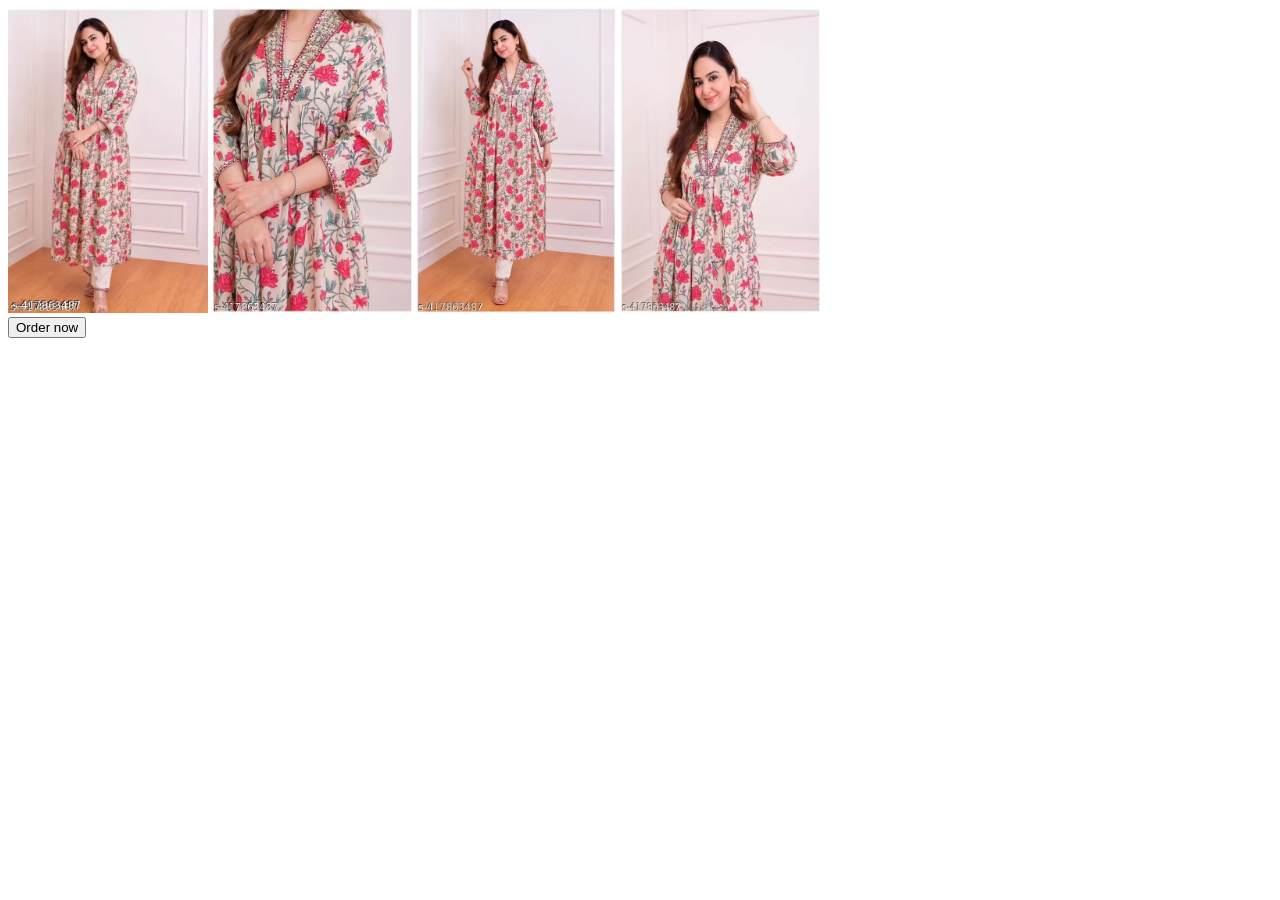
==== 1st.html @ 8cc26ab1 "Add files via upload" ====
<!DOCTYPE html>
<html lang="en">
<head>
    <meta charset="UTF-8">
    <meta name="viewport" content="width=device-width, initial-scale=1.0">
    <title>kurti</title>
</head>
<body>
    <img src="images/kurti1/1st.avif" height="305px" width="200px" alt="kurti image" >
    <img src="images/kurti1/kurti_2.avif" height="305px" width="200px" alt="kurti image" >
    <img src="images/kurti1/kurti_3.avif" height="305px" width="200px" alt="kurti image" >
    <img src="images/kurti1/kurti_4.avif" height="305px" width="200px" alt="kurti image" >

    <br>
   <a href="https://docs.google.com/forms/d/e/1FAIpQLSdb6WOAlv99Q8HCs-PzDimVh7lx1HKNrRKlabEa1tBGqufKTA/viewform?usp=publish-editor"> <button>Order now</button>  </a>
</body>
</html>
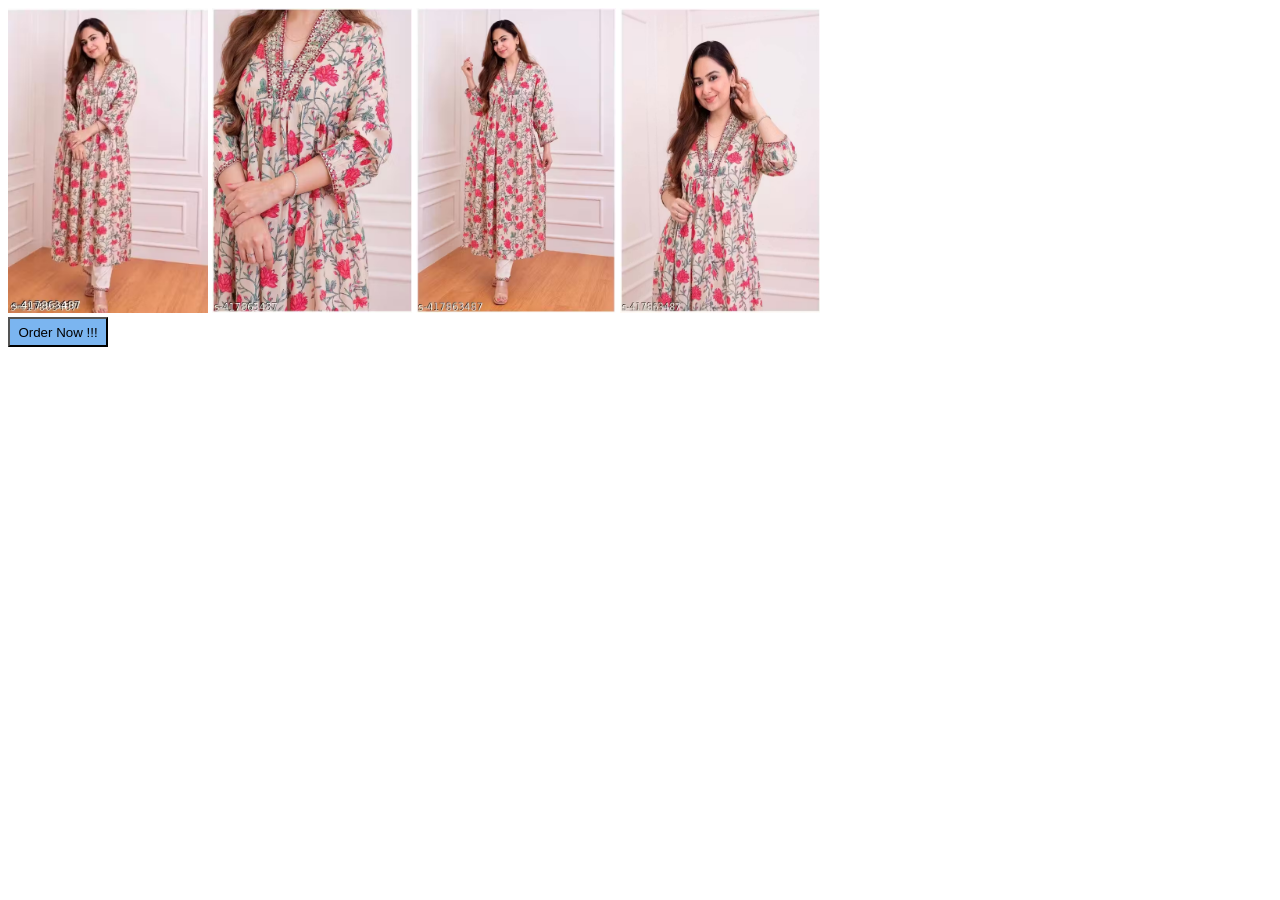
==== commit a910e6e5: "Update 1st.html" ====
--- a/1st.html
+++ b/1st.html
@@ -4,14 +4,24 @@
     <meta charset="UTF-8">
     <meta name="viewport" content="width=device-width, initial-scale=1.0">
     <title>kurti</title>
+    <style>
+        .image{
+            display:inline-block;
+        }
+        #order{
+            height:30px;
+            width:100px;
+            background-color:rgb(123, 181, 240);
+        }
+    </style>
 </head>
 <body>
-    <img src="images/kurti1/1st.avif" height="305px" width="200px" alt="kurti image" >
-    <img src="images/kurti1/kurti_2.avif" height="305px" width="200px" alt="kurti image" >
-    <img src="images/kurti1/kurti_3.avif" height="305px" width="200px" alt="kurti image" >
-    <img src="images/kurti1/kurti_4.avif" height="305px" width="200px" alt="kurti image" >
+   <div class="image"> <img src="images/kurti1/1st.avif" height="305px" width="200px" alt="kurti image" > </div>
+    <div class="image"><img src="images/kurti1/kurti_2.avif" height="305px" width="200px" alt="kurti image" ></div>
+   <div class="image"> <img src="images/kurti1/kurti_3.avif" height="305px" width="200px" alt="kurti image" ></div>
+    <div class="image"><img src="images/kurti1/kurti_4.avif" height="305px" width="200px" alt="kurti image" ></div>
 
     <br>
-   <a href="https://docs.google.com/forms/d/e/1FAIpQLSdb6WOAlv99Q8HCs-PzDimVh7lx1HKNrRKlabEa1tBGqufKTA/viewform?usp=publish-editor"> <button>Order now</button>  </a>
+   <a href="https://docs.google.com/forms/d/e/1FAIpQLSdb6WOAlv99Q8HCs-PzDimVh7lx1HKNrRKlabEa1tBGqufKTA/viewform?usp=publish-editor">     <button id="order">Order Now !!!</button>  </a>
 </body>
-</html>+</html>
